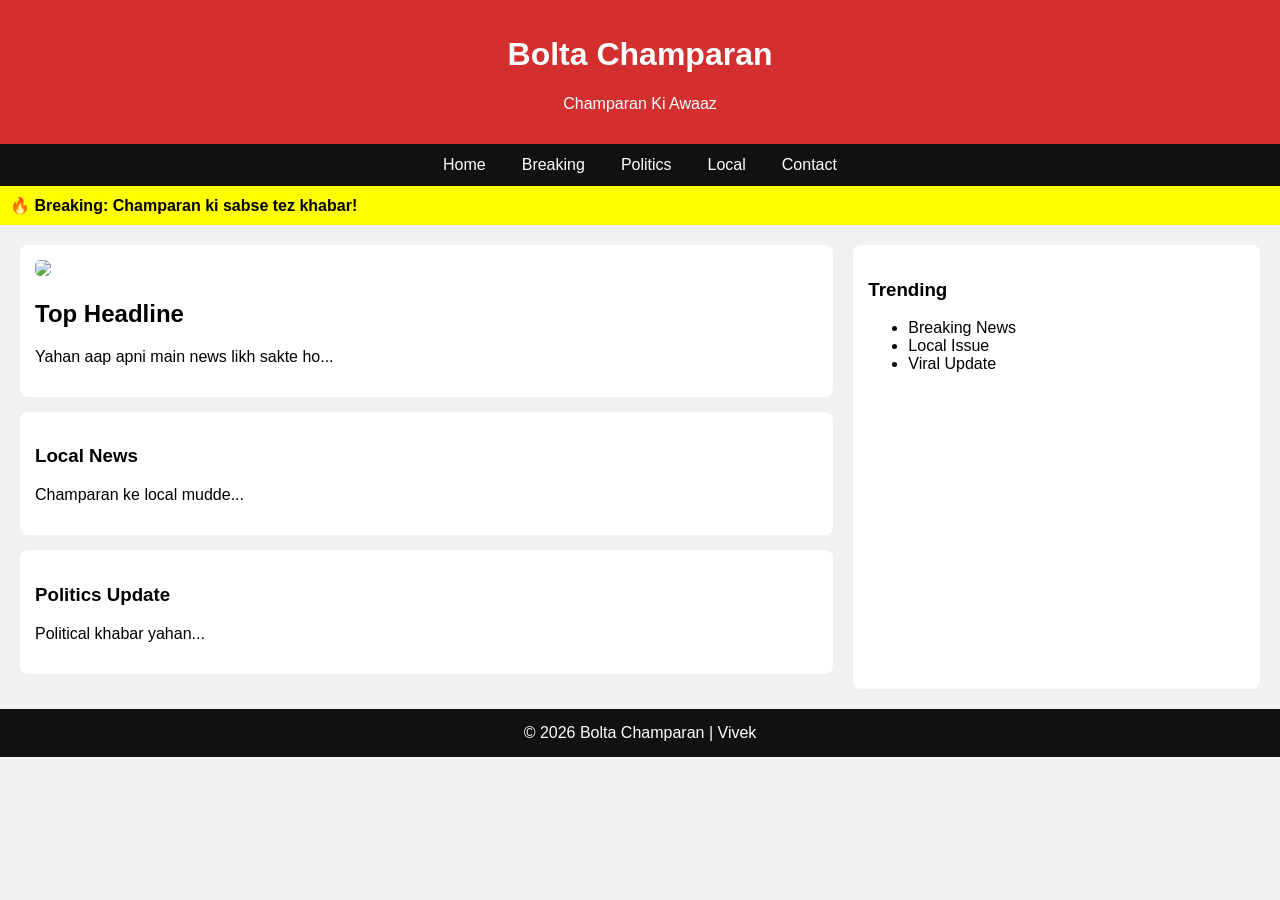
==== index.html @ 37e9d304 "Create index.html" ====
<!DOCTYPE html>
<html lang="en">
<head>
<meta charset="UTF-8">
<meta name="viewport" content="width=device-width, initial-scale=1.0">
<title>Bolta Champaran</title>

<style>
body {
  margin: 0;
  font-family: Arial, sans-serif;
  background: #f1f1f1;
}

/* Header */
header {
  background: #d32f2f;
  color: white;
  padding: 15px;
  text-align: center;
}

/* Navbar */
nav {
  background: #111;
  display: flex;
  justify-content: center;
}

nav a {
  color: white;
  padding: 12px 18px;
  text-decoration: none;
}

nav a:hover {
  background: red;
}

/* Breaking */
.breaking {
  background: yellow;
  padding: 10px;
  font-weight: bold;
}

/* Layout */
.container {
  display: grid;
  grid-template-columns: 2fr 1fr;
  gap: 20px;
  padding: 20px;
}

/* Cards */
.card {
  background: white;
  padding: 15px;
  margin-bottom: 15px;
  border-radius: 8px;
}

.card img {
  width: 100%;
  border-radius: 5px;
}

/* Sidebar */
.sidebar {
  background: white;
  padding: 15px;
  border-radius: 8px;
}

/* Footer */
footer {
  background: #111;
  color: white;
  text-align: center;
  padding: 15px;
}
</style>
</head>

<body>

<header>
  <h1>Bolta Champaran</h1>
  <p>Champaran Ki Awaaz</p>
</header>

<nav>
  <a href="#">Home</a>
  <a href="#">Breaking</a>
  <a href="#">Politics</a>
  <a href="#">Local</a>
  <a href="#">Contact</a>
</nav>

<div class="breaking">
  🔥 Breaking: Champaran ki sabse tez khabar!
</div>

<div class="container">

  <div>

    <div class="card">
      <img src="https://images.unsplash.com/photo-1504711434969-e33886168f5c">
      <h2>Top Headline</h2>
      <p>Yahan aap apni main news likh sakte ho...</p>
    </div>

    <div class="card">
      <h3>Local News</h3>
      <p>Champaran ke local mudde...</p>
    </div>

    <div class="card">
      <h3>Politics Update</h3>
      <p>Political khabar yahan...</p>
    </div>

  </div>

  <div class="sidebar">
    <h3>Trending</h3>
    <ul>
      <li>Breaking News</li>
      <li>Local Issue</li>
      <li>Viral Update</li>
    </ul>
  </div>

</div>

<footer>
  © 2026 Bolta Champaran | Vivek
</footer>

</body>
</html>
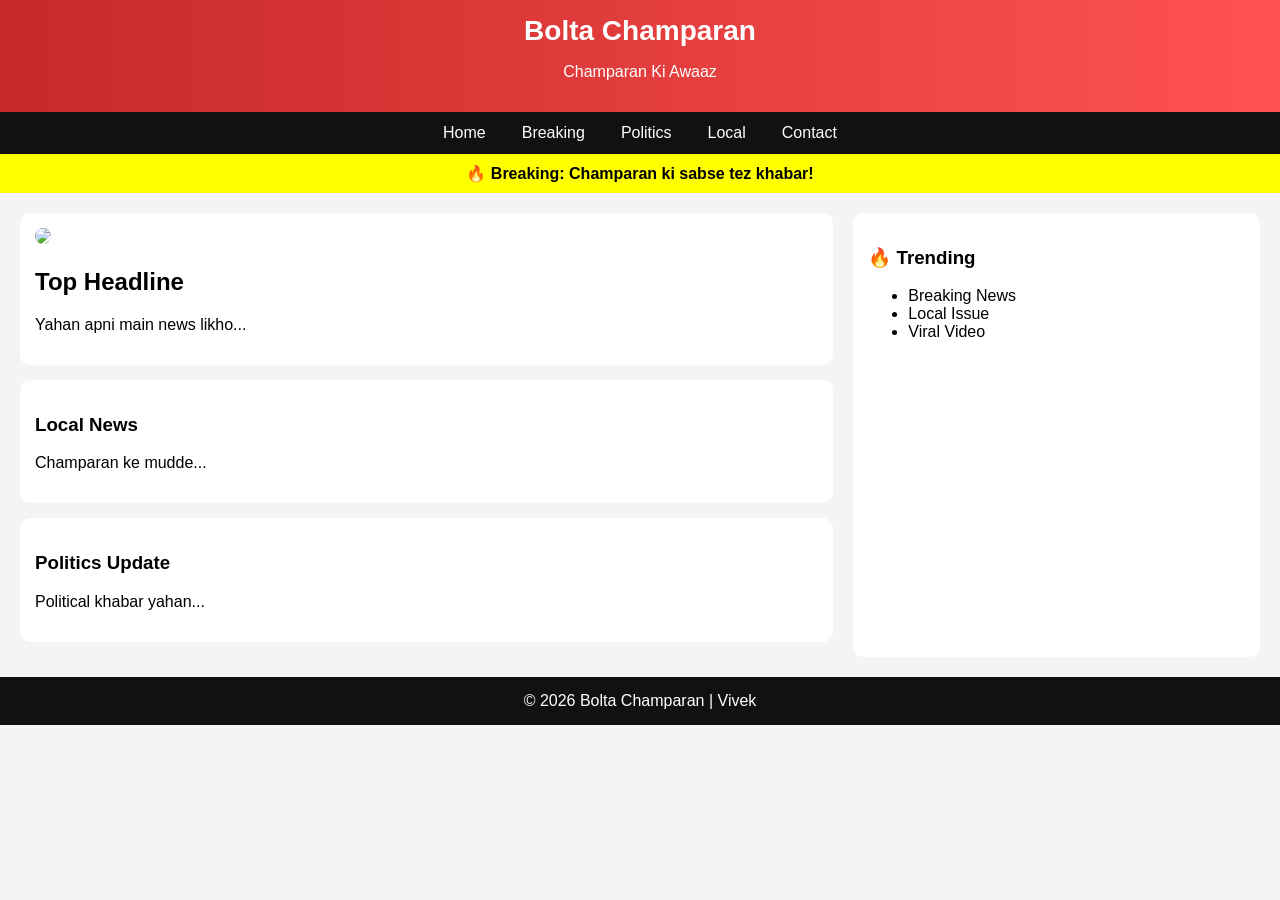
==== commit 7c864069: "Update index.html" ====
--- a/index.html
+++ b/index.html
@@ -8,16 +8,21 @@
 <style>
 body {
   margin: 0;
-  font-family: Arial, sans-serif;
-  background: #f1f1f1;
+  font-family: 'Segoe UI', sans-serif;
+  background: #f4f4f4;
 }
 
 /* Header */
 header {
-  background: #d32f2f;
+  background: linear-gradient(90deg, #c62828, #ff5252);
   color: white;
   padding: 15px;
   text-align: center;
+}
+
+header h1 {
+  margin: 0;
+  font-size: 28px;
 }
 
 /* Navbar */
@@ -42,6 +47,7 @@
   background: yellow;
   padding: 10px;
   font-weight: bold;
+  text-align: center;
 }
 
 /* Layout */
@@ -56,20 +62,25 @@
 .card {
   background: white;
   padding: 15px;
+  border-radius: 10px;
   margin-bottom: 15px;
-  border-radius: 8px;
+  transition: 0.3s;
+}
+
+.card:hover {
+  transform: scale(1.03);
 }
 
 .card img {
   width: 100%;
-  border-radius: 5px;
+  border-radius: 8px;
 }
 
 /* Sidebar */
 .sidebar {
   background: white;
   padding: 15px;
-  border-radius: 8px;
+  border-radius: 10px;
 }
 
 /* Footer */
@@ -108,12 +119,12 @@
     <div class="card">
       <img src="https://images.unsplash.com/photo-1504711434969-e33886168f5c">
       <h2>Top Headline</h2>
-      <p>Yahan aap apni main news likh sakte ho...</p>
+      <p>Yahan apni main news likho...</p>
     </div>
 
     <div class="card">
       <h3>Local News</h3>
-      <p>Champaran ke local mudde...</p>
+      <p>Champaran ke mudde...</p>
     </div>
 
     <div class="card">
@@ -124,11 +135,11 @@
   </div>
 
   <div class="sidebar">
-    <h3>Trending</h3>
+    <h3>🔥 Trending</h3>
     <ul>
       <li>Breaking News</li>
       <li>Local Issue</li>
-      <li>Viral Update</li>
+      <li>Viral Video</li>
     </ul>
   </div>
 
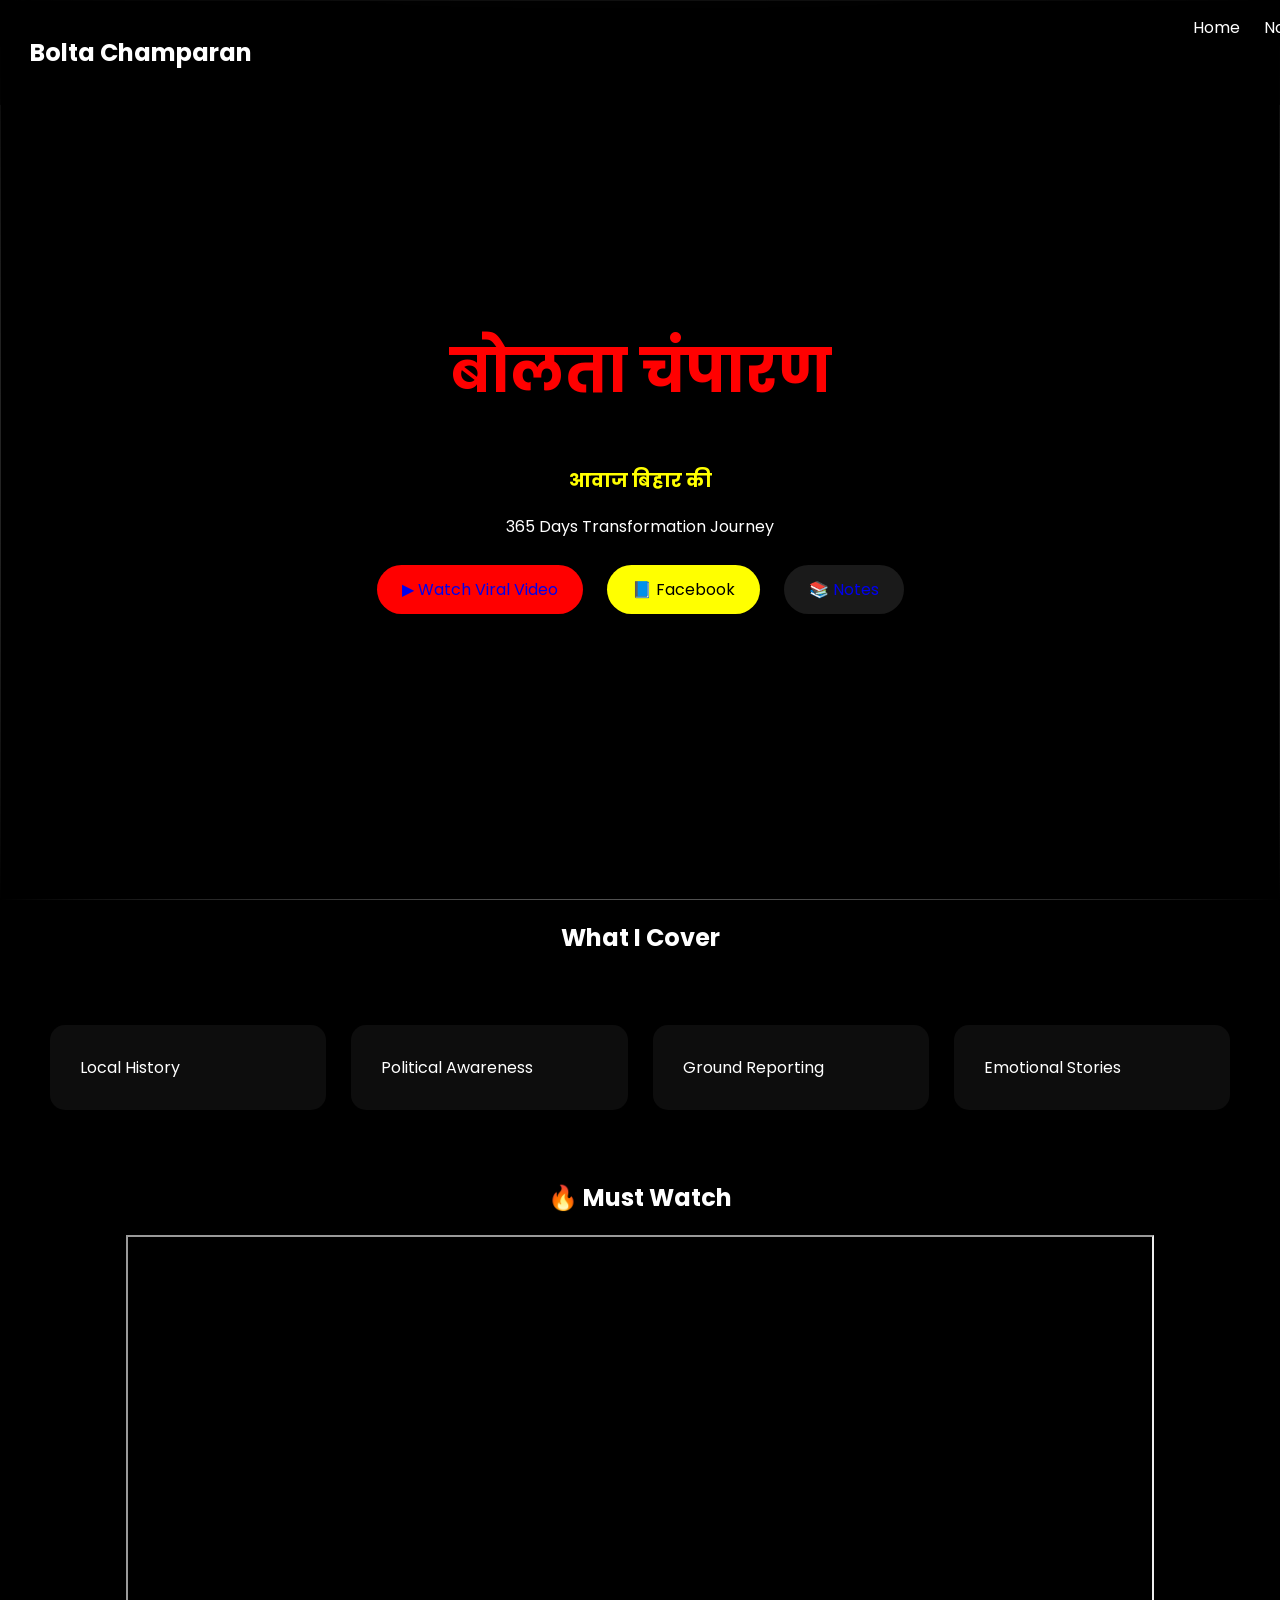
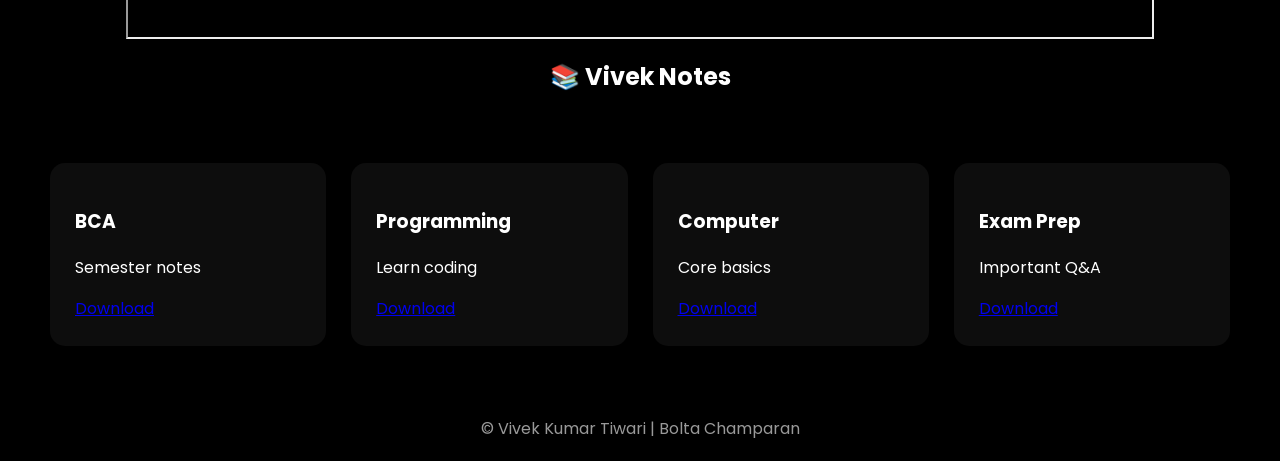
==== commit c520bbf4: "Update index.html" ====
--- a/index.html
+++ b/index.html
@@ -3,151 +3,234 @@
 <head>
 <meta charset="UTF-8">
 <meta name="viewport" content="width=device-width, initial-scale=1.0">
-<title>Bolta Champaran</title>
+
+<title>Bolta Champaran | Vivek Tiwari</title>
+
+<!-- FONTS -->
+<link href="https://fonts.googleapis.com/css2?family=Poppins:wght@300;500;700&display=swap" rel="stylesheet">
+
+<!-- AOS -->
+<link rel="stylesheet" href="https://unpkg.com/aos@2.3.1/dist/aos.css" />
 
 <style>
+
+/* GLOBAL */
 body {
   margin: 0;
-  font-family: 'Segoe UI', sans-serif;
-  background: #f4f4f4;
-}
-
-/* Header */
+  font-family: 'Poppins', sans-serif;
+  background: black;
+  color: white;
+}
+
+/* NAV */
 header {
-  background: linear-gradient(90deg, #c62828, #ff5252);
-  color: white;
-  padding: 15px;
-  text-align: center;
-}
-
-header h1 {
-  margin: 0;
-  font-size: 28px;
-}
-
-/* Navbar */
-nav {
-  background: #111;
+  position: fixed;
+  width: 100%;
   display: flex;
-  justify-content: center;
+  justify-content: space-between;
+  padding: 15px 30px;
+  background: rgba(0,0,0,0.6);
+  backdrop-filter: blur(10px);
+  z-index: 1000;
 }
 
 nav a {
   color: white;
-  padding: 12px 18px;
+  margin-left: 20px;
   text-decoration: none;
 }
 
-nav a:hover {
-  background: red;
-}
-
-/* Breaking */
-.breaking {
-  background: yellow;
-  padding: 10px;
-  font-weight: bold;
+/* HERO */
+.hero {
+  height: 100vh;
+  display: flex;
+  align-items: center;
+  justify-content: center;
+  position: relative;
+}
+
+.hero img {
+  position: absolute;
+  width: 100%;
+  height: 100%;
+  object-fit: cover;
+  filter: brightness(0.6) scale(1.1);
+}
+
+.overlay {
+  position: absolute;
+  width: 100%;
+  height: 100%;
+  background: radial-gradient(circle, transparent, black);
+}
+
+.hero-content {
   text-align: center;
-}
-
-/* Layout */
-.container {
+  z-index: 2;
+}
+
+.hero h1 {
+  font-size: 60px;
+  color: red;
+}
+
+.hero h3 {
+  color: yellow;
+}
+
+.btn {
+  padding: 12px 25px;
+  margin: 10px;
+  border-radius: 30px;
+  text-decoration: none;
+  display: inline-block;
+  transition: 0.3s;
+}
+
+.red { background: red; }
+.yellow { background: yellow; color: black; }
+.glass {
+  background: rgba(255,255,255,0.1);
+  backdrop-filter: blur(10px);
+}
+
+.btn:hover { transform: scale(1.1); }
+
+/* GRID */
+.grid {
   display: grid;
-  grid-template-columns: 2fr 1fr;
-  gap: 20px;
+  grid-template-columns: repeat(auto-fit,minmax(250px,1fr));
+  gap: 25px;
+  padding: 50px;
+}
+
+.card {
+  background: rgba(255,255,255,0.05);
+  padding: 30px;
+  border-radius: 15px;
+  transition: 0.3s;
+}
+
+.card:hover {
+  transform: translateY(-10px);
+  border-left: 5px solid red;
+}
+
+/* VIDEO */
+iframe {
+  width: 80%;
+  height: 400px;
+  display: block;
+  margin: auto;
+}
+
+/* NOTES */
+.note-card {
+  background: rgba(255,255,255,0.05);
+  padding: 25px;
+  border-radius: 15px;
+}
+
+/* FOOTER */
+footer {
+  text-align: center;
   padding: 20px;
-}
-
-/* Cards */
-.card {
-  background: white;
-  padding: 15px;
-  border-radius: 10px;
-  margin-bottom: 15px;
-  transition: 0.3s;
-}
-
-.card:hover {
-  transform: scale(1.03);
-}
-
-.card img {
-  width: 100%;
-  border-radius: 8px;
-}
-
-/* Sidebar */
-.sidebar {
-  background: white;
-  padding: 15px;
-  border-radius: 10px;
-}
-
-/* Footer */
-footer {
-  background: #111;
-  color: white;
-  text-align: center;
-  padding: 15px;
-}
+  opacity: 0.6;
+}
+
 </style>
+
 </head>
 
 <body>
 
+<!-- NAV -->
 <header>
-  <h1>Bolta Champaran</h1>
-  <p>Champaran Ki Awaaz</p>
+  <h2>Bolta Champaran</h2>
+  <nav>
+    <a href="#">Home</a>
+    <a href="#notes">Notes</a>
+  </nav>
 </header>
 
-<nav>
-  <a href="#">Home</a>
-  <a href="#">Breaking</a>
-  <a href="#">Politics</a>
-  <a href="#">Local</a>
-  <a href="#">Contact</a>
-</nav>
-
-<div class="breaking">
-  🔥 Breaking: Champaran ki sabse tez khabar!
-</div>
-
-<div class="container">
-
-  <div>
-
-    <div class="card">
-      <img src="https://images.unsplash.com/photo-1504711434969-e33886168f5c">
-      <h2>Top Headline</h2>
-      <p>Yahan apni main news likho...</p>
-    </div>
-
-    <div class="card">
-      <h3>Local News</h3>
-      <p>Champaran ke mudde...</p>
-    </div>
-
-    <div class="card">
-      <h3>Politics Update</h3>
-      <p>Political khabar yahan...</p>
-    </div>
-
+<!-- HERO -->
+<section class="hero">
+  <img src="your-dp.jpg">
+  <div class="overlay"></div>
+
+  <div class="hero-content" data-aos="fade-up">
+    <h1>बोलता चंपारण</h1>
+    <h3>आवाज बिहार की</h3>
+    <p>365 Days Transformation Journey</p>
+
+    <a href="#" class="btn red">▶ Watch Viral Video</a>
+    <a href="#" class="btn yellow">📘 Facebook</a>
+    <a href="#notes" class="btn glass">📚 Notes</a>
   </div>
-
-  <div class="sidebar">
-    <h3>🔥 Trending</h3>
-    <ul>
-      <li>Breaking News</li>
-      <li>Local Issue</li>
-      <li>Viral Video</li>
-    </ul>
+</section>
+
+<!-- CONTENT -->
+<section>
+  <h2 style="text-align:center">What I Cover</h2>
+
+  <div class="grid">
+    <div class="card">Local History</div>
+    <div class="card">Political Awareness</div>
+    <div class="card">Ground Reporting</div>
+    <div class="card">Emotional Stories</div>
   </div>
-
-</div>
+</section>
+
+<!-- VIDEO -->
+<section>
+  <h2 style="text-align:center">🔥 Must Watch</h2>
+
+  <iframe src="https://www.youtube.com/embed/YOUR_VIDEO"></iframe>
+</section>
+
+<!-- NOTES -->
+<section id="notes">
+  <h2 style="text-align:center">📚 Vivek Notes</h2>
+
+  <div class="grid">
+
+    <div class="note-card">
+      <h3>BCA</h3>
+      <p>Semester notes</p>
+      <a href="#">Download</a>
+    </div>
+
+    <div class="note-card">
+      <h3>Programming</h3>
+      <p>Learn coding</p>
+      <a href="#">Download</a>
+    </div>
+
+    <div class="note-card">
+      <h3>Computer</h3>
+      <p>Core basics</p>
+      <a href="#">Download</a>
+    </div>
+
+    <div class="note-card">
+      <h3>Exam Prep</h3>
+      <p>Important Q&A</p>
+      <a href="#">Download</a>
+    </div>
+
+  </div>
+</section>
 
 <footer>
-  © 2026 Bolta Champaran | Vivek
+  © Vivek Kumar Tiwari | Bolta Champaran
 </footer>
+
+<!-- AOS -->
+<script src="https://unpkg.com/aos@2.3.1/dist/aos.js"></script>
+
+<script>
+AOS.init();
+</script>
 
 </body>
 </html>
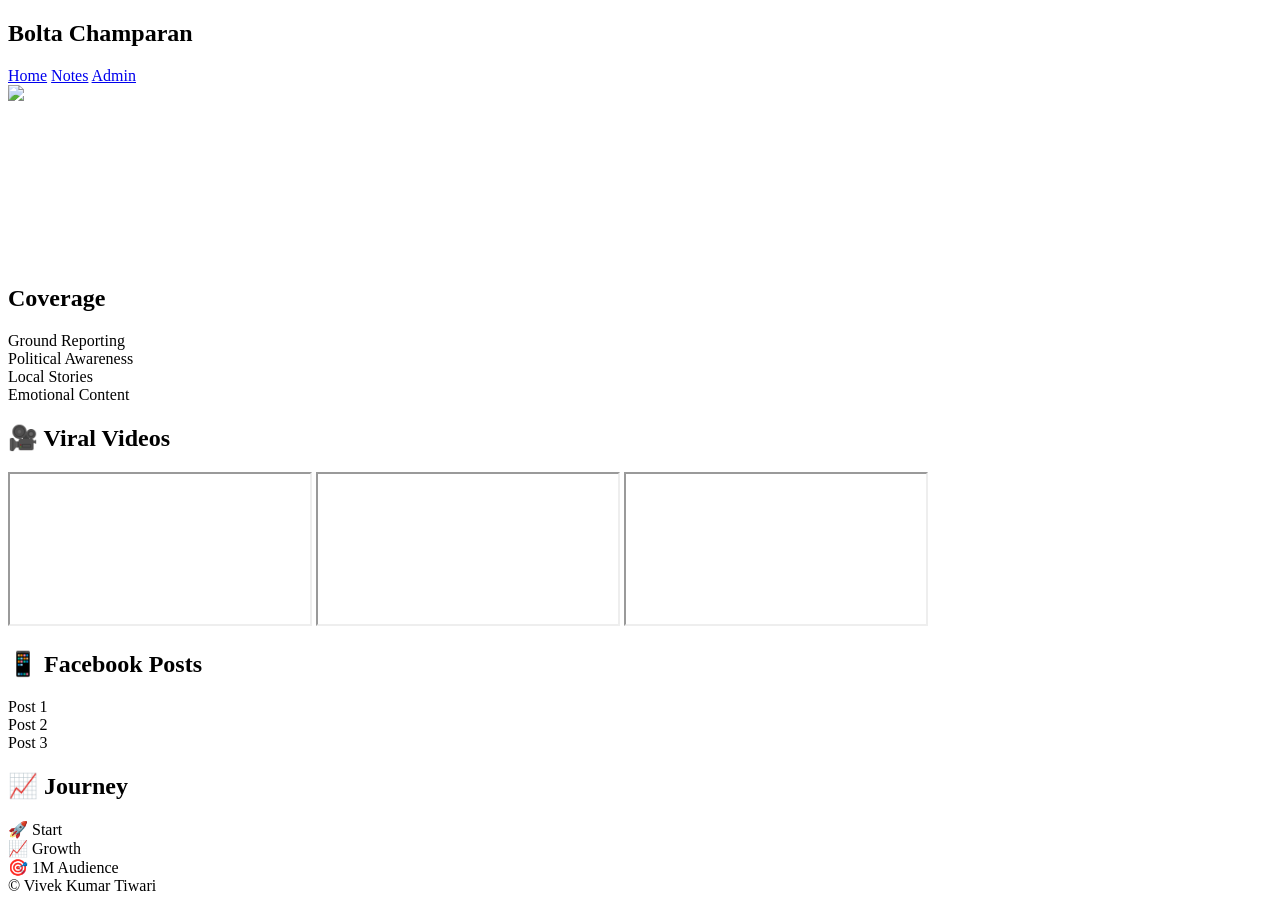
==== commit 19437ee3: "Update index.html" ====
--- a/index.html
+++ b/index.html
@@ -4,152 +4,23 @@
 <meta charset="UTF-8">
 <meta name="viewport" content="width=device-width, initial-scale=1.0">
 
-<title>Bolta Champaran | Vivek Tiwari</title>
+<title>Bolta Champaran</title>
 
-<!-- FONTS -->
 <link href="https://fonts.googleapis.com/css2?family=Poppins:wght@300;500;700&display=swap" rel="stylesheet">
 
-<!-- AOS -->
-<link rel="stylesheet" href="https://unpkg.com/aos@2.3.1/dist/aos.css" />
-
-<style>
-
-/* GLOBAL */
-body {
-  margin: 0;
-  font-family: 'Poppins', sans-serif;
-  background: black;
-  color: white;
-}
-
-/* NAV */
-header {
-  position: fixed;
-  width: 100%;
-  display: flex;
-  justify-content: space-between;
-  padding: 15px 30px;
-  background: rgba(0,0,0,0.6);
-  backdrop-filter: blur(10px);
-  z-index: 1000;
-}
-
-nav a {
-  color: white;
-  margin-left: 20px;
-  text-decoration: none;
-}
-
-/* HERO */
-.hero {
-  height: 100vh;
-  display: flex;
-  align-items: center;
-  justify-content: center;
-  position: relative;
-}
-
-.hero img {
-  position: absolute;
-  width: 100%;
-  height: 100%;
-  object-fit: cover;
-  filter: brightness(0.6) scale(1.1);
-}
-
-.overlay {
-  position: absolute;
-  width: 100%;
-  height: 100%;
-  background: radial-gradient(circle, transparent, black);
-}
-
-.hero-content {
-  text-align: center;
-  z-index: 2;
-}
-
-.hero h1 {
-  font-size: 60px;
-  color: red;
-}
-
-.hero h3 {
-  color: yellow;
-}
-
-.btn {
-  padding: 12px 25px;
-  margin: 10px;
-  border-radius: 30px;
-  text-decoration: none;
-  display: inline-block;
-  transition: 0.3s;
-}
-
-.red { background: red; }
-.yellow { background: yellow; color: black; }
-.glass {
-  background: rgba(255,255,255,0.1);
-  backdrop-filter: blur(10px);
-}
-
-.btn:hover { transform: scale(1.1); }
-
-/* GRID */
-.grid {
-  display: grid;
-  grid-template-columns: repeat(auto-fit,minmax(250px,1fr));
-  gap: 25px;
-  padding: 50px;
-}
-
-.card {
-  background: rgba(255,255,255,0.05);
-  padding: 30px;
-  border-radius: 15px;
-  transition: 0.3s;
-}
-
-.card:hover {
-  transform: translateY(-10px);
-  border-left: 5px solid red;
-}
-
-/* VIDEO */
-iframe {
-  width: 80%;
-  height: 400px;
-  display: block;
-  margin: auto;
-}
-
-/* NOTES */
-.note-card {
-  background: rgba(255,255,255,0.05);
-  padding: 25px;
-  border-radius: 15px;
-}
-
-/* FOOTER */
-footer {
-  text-align: center;
-  padding: 20px;
-  opacity: 0.6;
-}
-
-</style>
+<link rel="stylesheet" href="style.css">
+<link rel="stylesheet" href="https://unpkg.com/aos@2.3.1/dist/aos.css"/>
 
 </head>
 
 <body>
 
-<!-- NAV -->
 <header>
   <h2>Bolta Champaran</h2>
   <nav>
     <a href="#">Home</a>
-    <a href="#notes">Notes</a>
+    <a href="notes.html">Notes</a>
+    <a href="admin.html">Admin</a>
   </nav>
 </header>
 
@@ -163,74 +34,63 @@
     <h3>आवाज बिहार की</h3>
     <p>365 Days Transformation Journey</p>
 
-    <a href="#" class="btn red">▶ Watch Viral Video</a>
-    <a href="#" class="btn yellow">📘 Facebook</a>
-    <a href="#notes" class="btn glass">📚 Notes</a>
+    <div class="buttons">
+      <a href="#" class="btn red">▶ Watch Video</a>
+      <a href="#" class="btn yellow">📘 Facebook</a>
+      <a href="notes.html" class="btn glass">📚 Notes</a>
+    </div>
   </div>
 </section>
 
 <!-- CONTENT -->
 <section>
-  <h2 style="text-align:center">What I Cover</h2>
-
+  <h2>Coverage</h2>
   <div class="grid">
-    <div class="card">Local History</div>
+    <div class="card">Ground Reporting</div>
     <div class="card">Political Awareness</div>
-    <div class="card">Ground Reporting</div>
-    <div class="card">Emotional Stories</div>
+    <div class="card">Local Stories</div>
+    <div class="card">Emotional Content</div>
   </div>
 </section>
 
-<!-- VIDEO -->
+<!-- YOUTUBE GRID -->
 <section>
-  <h2 style="text-align:center">🔥 Must Watch</h2>
+  <h2>🎥 Viral Videos</h2>
+  <div class="video-grid">
 
-  <iframe src="https://www.youtube.com/embed/YOUR_VIDEO"></iframe>
-</section>
-
-<!-- NOTES -->
-<section id="notes">
-  <h2 style="text-align:center">📚 Vivek Notes</h2>
-
-  <div class="grid">
-
-    <div class="note-card">
-      <h3>BCA</h3>
-      <p>Semester notes</p>
-      <a href="#">Download</a>
-    </div>
-
-    <div class="note-card">
-      <h3>Programming</h3>
-      <p>Learn coding</p>
-      <a href="#">Download</a>
-    </div>
-
-    <div class="note-card">
-      <h3>Computer</h3>
-      <p>Core basics</p>
-      <a href="#">Download</a>
-    </div>
-
-    <div class="note-card">
-      <h3>Exam Prep</h3>
-      <p>Important Q&A</p>
-      <a href="#">Download</a>
-    </div>
+    <iframe src="https://www.youtube.com/embed/YOUR_VIDEO"></iframe>
+    <iframe src="https://www.youtube.com/embed/YOUR_VIDEO"></iframe>
+    <iframe src="https://www.youtube.com/embed/YOUR_VIDEO"></iframe>
 
   </div>
 </section>
 
+<!-- FACEBOOK GRID -->
+<section>
+  <h2>📱 Facebook Posts</h2>
+  <div class="grid">
+    <div class="card">Post 1</div>
+    <div class="card">Post 2</div>
+    <div class="card">Post 3</div>
+  </div>
+</section>
+
+<!-- TIMELINE -->
+<section>
+  <h2>📈 Journey</h2>
+  <div class="timeline">
+    <div>🚀 Start</div>
+    <div>📈 Growth</div>
+    <div>🎯 1M Audience</div>
+  </div>
+</section>
+
 <footer>
-  © Vivek Kumar Tiwari | Bolta Champaran
+  © Vivek Kumar Tiwari
 </footer>
 
-<!-- AOS -->
 <script src="https://unpkg.com/aos@2.3.1/dist/aos.js"></script>
-
-<script>
-AOS.init();
-</script>
+<script src="script.js"></script>
 
 </body>
 </html>
